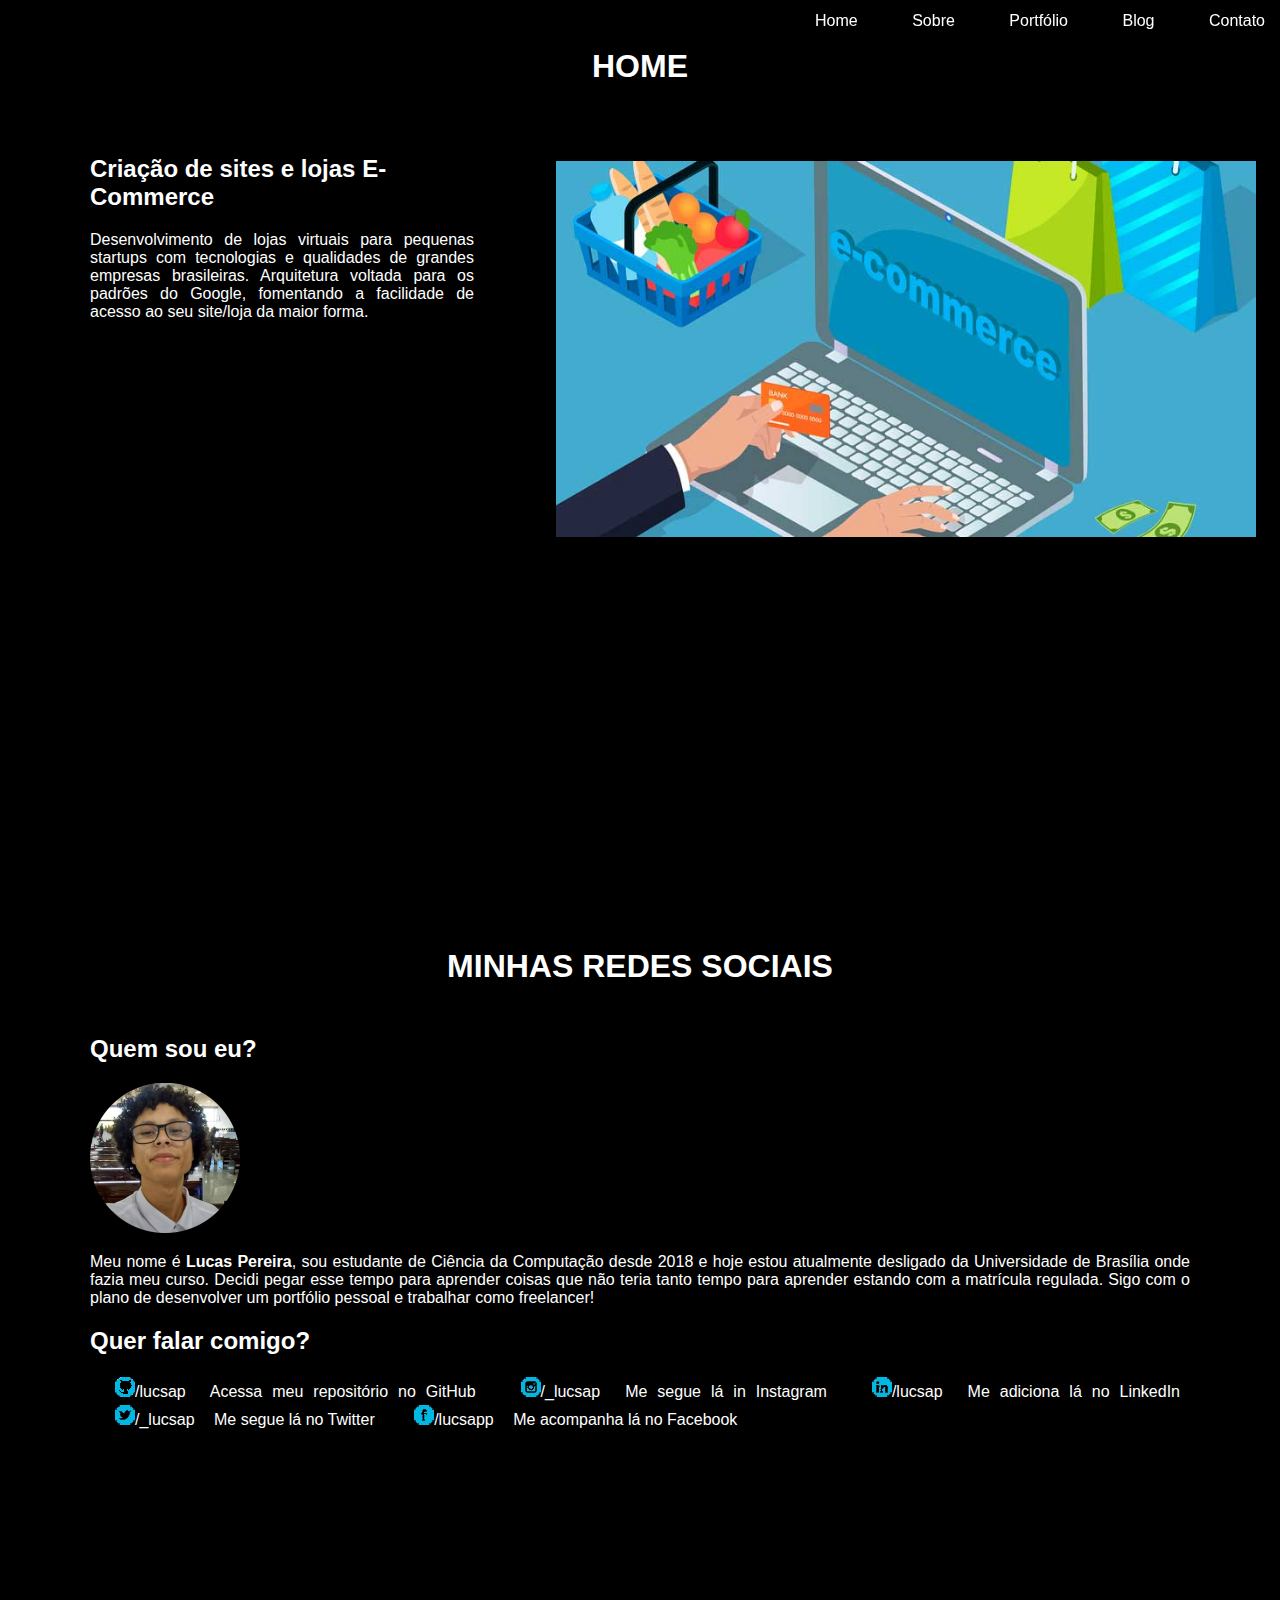
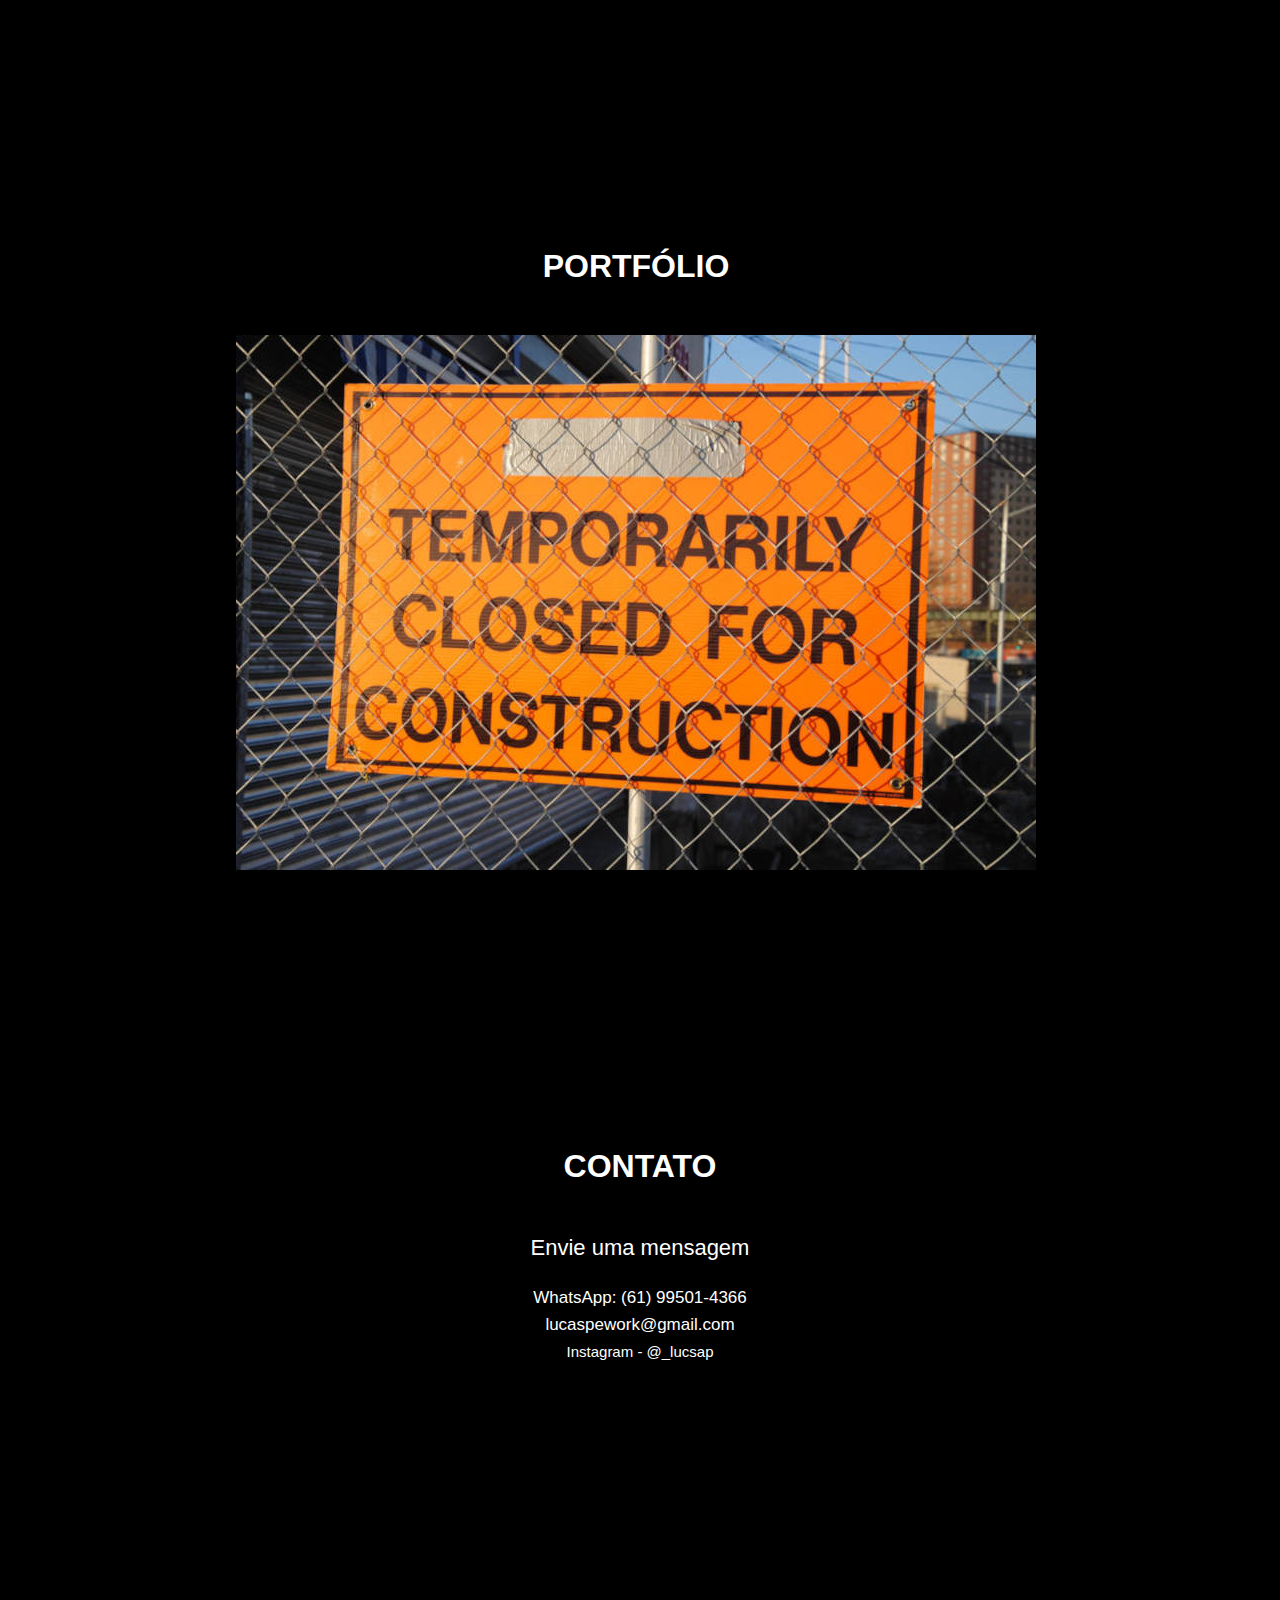
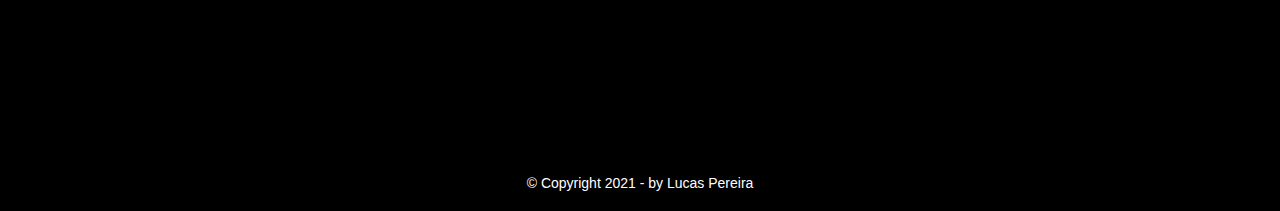
==== index.html @ e79f70b8 "Merge branch 'main' into responsividade" ====
<!DOCTYPE html>
<html lang="pt-BR">
<head>
    <meta charset="UTF-8">
    <meta name="viewport" content="width=device-width, initial-scale=1.0">
    <link rel="shortcut icon" href="imagens/favicon.ico" type="image/x-icon">
    <link rel="stylesheet" href="Home/style.css">
    <title>Portfólio - Lucas Pereira</title>
</head>
<body>
    <div id="interface">
        <header id="menu">
            <ul>
                <li><a href="#section1" target="_self" rel="next">Home</a>
                <li><a href="#section2" target="_self" rel="next">Sobre</a>
                <li><a href="#section3" target="_self" rel="next">Portfólio</a>
                <li><a href="blog/index.html" target="_self" rel="next">Blog</a>
                <li><a href="#section5" target="_self" rel="next">Contato</a></li>
            </ul>
        </header>

        <div id="section1">
            <h1>HOME</h1>
            <section id="corpo">
                <h2 style="text-align: left;">Criação de sites e lojas E-Commerce</h2>
                <p>Desenvolvimento de lojas virtuais para pequenas startups com tecnologias e qualidades de grandes empresas brasileiras. Arquitetura voltada para os padrões do Google, fomentando a facilidade de acesso ao seu site/loja da maior forma.</p>
            </section>
            <aside id="lateral">
                <img id="image" src="imagens/ecommerce.jpg" alt="E-Commerce">
                <!--
                <picture>
                    <source media="(min-width: 800px)" srcset="imagens/ecommerce.jpg">
                </picture>
                -->
            </aside>
        </div>
        <div id="section2">
            <h1>MINHAS REDES SOCIAIS</h1>
            <h2>Quem sou eu?</h2>
            <img src="imagens/Eu-150.png" alt="Minha foto">
            <p>Meu nome é <strong>Lucas Pereira</strong>, sou estudante de Ciência da Computação desde 2018 e hoje estou atualmente desligado da Universidade de Brasília onde fazia meu curso. Decidi pegar esse tempo para aprender coisas que não teria tanto tempo para aprender estando com a matrícula regulada. Sigo com o plano de desenvolver um portfólio pessoal e trabalhar como freelancer!</p>
            <h2>Quer falar comigo?</h2>
            <ul>
                <li><a href="https://github.com/lucsap" target="_blank" rel="external"><img src="imagens/icone-github-blue.png" alt="GitHub Icon">/lucsap</a> Acessa meu repositório no GitHub</li>
                <li><a href="https://www.instagram.com/_lucsap/?hl=pt-br" target="_blank" rel="external"><img src="imagens/icone-instagram-blue.png" alt="Instagram Icon">/_lucsap</a> Me segue lá in Instagram</li>
                <li><a href="https://www.linkedin.com/in/lucsap/" target="_blank" rel="external"><img src="imagens/icone-linkedin-blue.png" alt="LinkedIn Icon">/lucsap</a> Me adiciona lá no LinkedIn</li>
                <li><a href="https://twitter.com/_lucsap" target="_blank" rel="external"><img src="imagens/icone-twitter-blue.png" alt="Twitter Icon">/_lucsap</a> Me segue lá no Twitter</li>
                <li><a href="https://www.facebook.com/lucsapp/" target="_blank" rel="external"><img src="imagens/icone-facebook-blue.png" alt="Facebook Icon">/lucsapp</a> Me acompanha lá no Facebook</li>
            </ul>
        </div>
        <div id="section3">
            <h1>PORTFÓLIO</h1>
            <picture>
                <source media="(min-width:790px)" srcset="imagens/closed-800.jpg">
                <source media="(min-width:394px)" srcset="imagens/closed-440.jpg">
                <img src="imagens/closed-440.jpg" alt="Foto Em-breve" style="width: auto;">
            </picture>
        </div>
        <div id="section5">
            <h1>CONTATO</h1>
            <div style="margin: auto; max-width: 400px; font-size: 22px;">
                <p>Envie uma mensagem</p>
                <a style="text-decoration: none; font-size: 17px;" href="https://wa.me/5561995014366" target="_blank">WhatsApp: (61) 99501-4366</a>
                <a style="text-decoration: none; font-size: 17px;" href="mailto:lucaspework@gmail.com">lucaspework@gmail.com</a>
                <br>
                <a style="text-decoration: none; font-size: 15px;" href="https://instagram.com/_lucsap" target="_blank">Instagram - @_lucsap</a>
            </div>
        </div>
        <footer id="rodape">
            <p>&copy; Copyright 2021 - by Lucas Pereira</p>
        </footer>
    </div> 
</body>
</html>
---- Home/style.css ----
/*
margin -> configuração externa ao objeto
padding -> configuração interna ao objeto
*/

html {
    /* a cada 1rem será considerada 10px */
    font-size: 62.5%;
}

body {
    background-size: 100%;
    background-color: black;
    font-size: 1.6rem;
    font-family: arial;
    text-align: justify;
    color: white;
}

div#interface {
    width: 110.0rem;
    margin: -1.0rem auto 2.0rem auto;
}

header#menu {
    /*background-color: transparent;*/
    padding: 1.0rem;
    text-align: right;
    position: fixed;
    width: 70%;
    max-width: 98.0rem;
    top: 0.0rem;
    left: 30%;
}

ul {
    margin: 0.0rem;
    padding: 0.0rem;
    list-style: none;
}

li {
    display: inline;
    padding: 1.0rem;
}

a {
    padding: 2px 15px;
    display: inline-block;
    color: white;
    text-decoration: none;
}

a:hover {
    color: #00b8e4;
}

html {
    scroll-behavior: smooth;
    overflow-y: scroll;
    scroll-snap-type: mandatory;
}

h1 {
    margin: 5.0rem;
    padding: 0;
    text-align: center;
}

div#section1 {
    height: 100vh;
    display: inline-block;
    width: 100%;
}

section#corpo {
    width: 30vw;
    display: block;
    float: left;
}

aside#lateral {
    width: 60%;
    display: block;
    float: right;
}

img#image {
    background-size: 100%;
    background-repeat: no-repeat;
    width: 700px;
    margin: 4%;
}

div#section2 {
    height: 100vh;
    display: inline-block;
    width: 100%;    
}

div#section3 {
    height: 100vh;
    display: inline-block;
    width: 100%;
    text-align: center;
    margin-left: -4px;
}

/*
div#section4 {
    height: 100vh;
    display: inline-block;
    width: 100%;
}
*/

div#section5 {
    height: 66.3rem;
    display: inline-block;
    width: 100%;
    text-align: center;
}

footer#rodape {
    clear: both;
    font-size: 1.4rem;
    text-align: center;
}

@media screen and (min-width: 1024px) {

}

@media screen and (min-width: 768px) and (max-width: 1023px) {
    html {
        font-size: 25%;
    }

    body {
        font-size: 5.3rem;
    }

    header#menu {
        position: fixed;
        text-align: center;
        background-color: rgba(00, 00, 00, 0.6);
        width: 100%;
        max-width: 220.0rem;
        font-size: 5.4rem;
        left: 0%;
    }

    ul {
        padding: 12px 0px;
    }

    a {
        padding: 3.5px;
    }

    h1 {
        margin-top: 75px;
    }

    h2 {
        font-size: 6.2rem;
    }

    footer#rodape {
        font-size: 4.0rem;
    }
}

@media screen and (max-width: 767px) {
    html {
        font-size: 25%;
    }

    body {
        font-size: 5.3rem;
    }

    header#menu {
        position: fixed;
        text-align: center;
        background-color: rgba(00, 00, 00, 0.6);
        width: 100%;
        max-width: 220.0rem;
        font-size: 5.4rem;
        left: 0%;
    }

    ul {
        padding: 12px 0px;
    }

    a {
        padding: 3.5px;
    }

    h1 {
        margin-top: 75px;
    }

    h2 {
        font-size: 6.2rem;
    }

    footer#rodape {
        font-size: 4.0rem;
    }
}
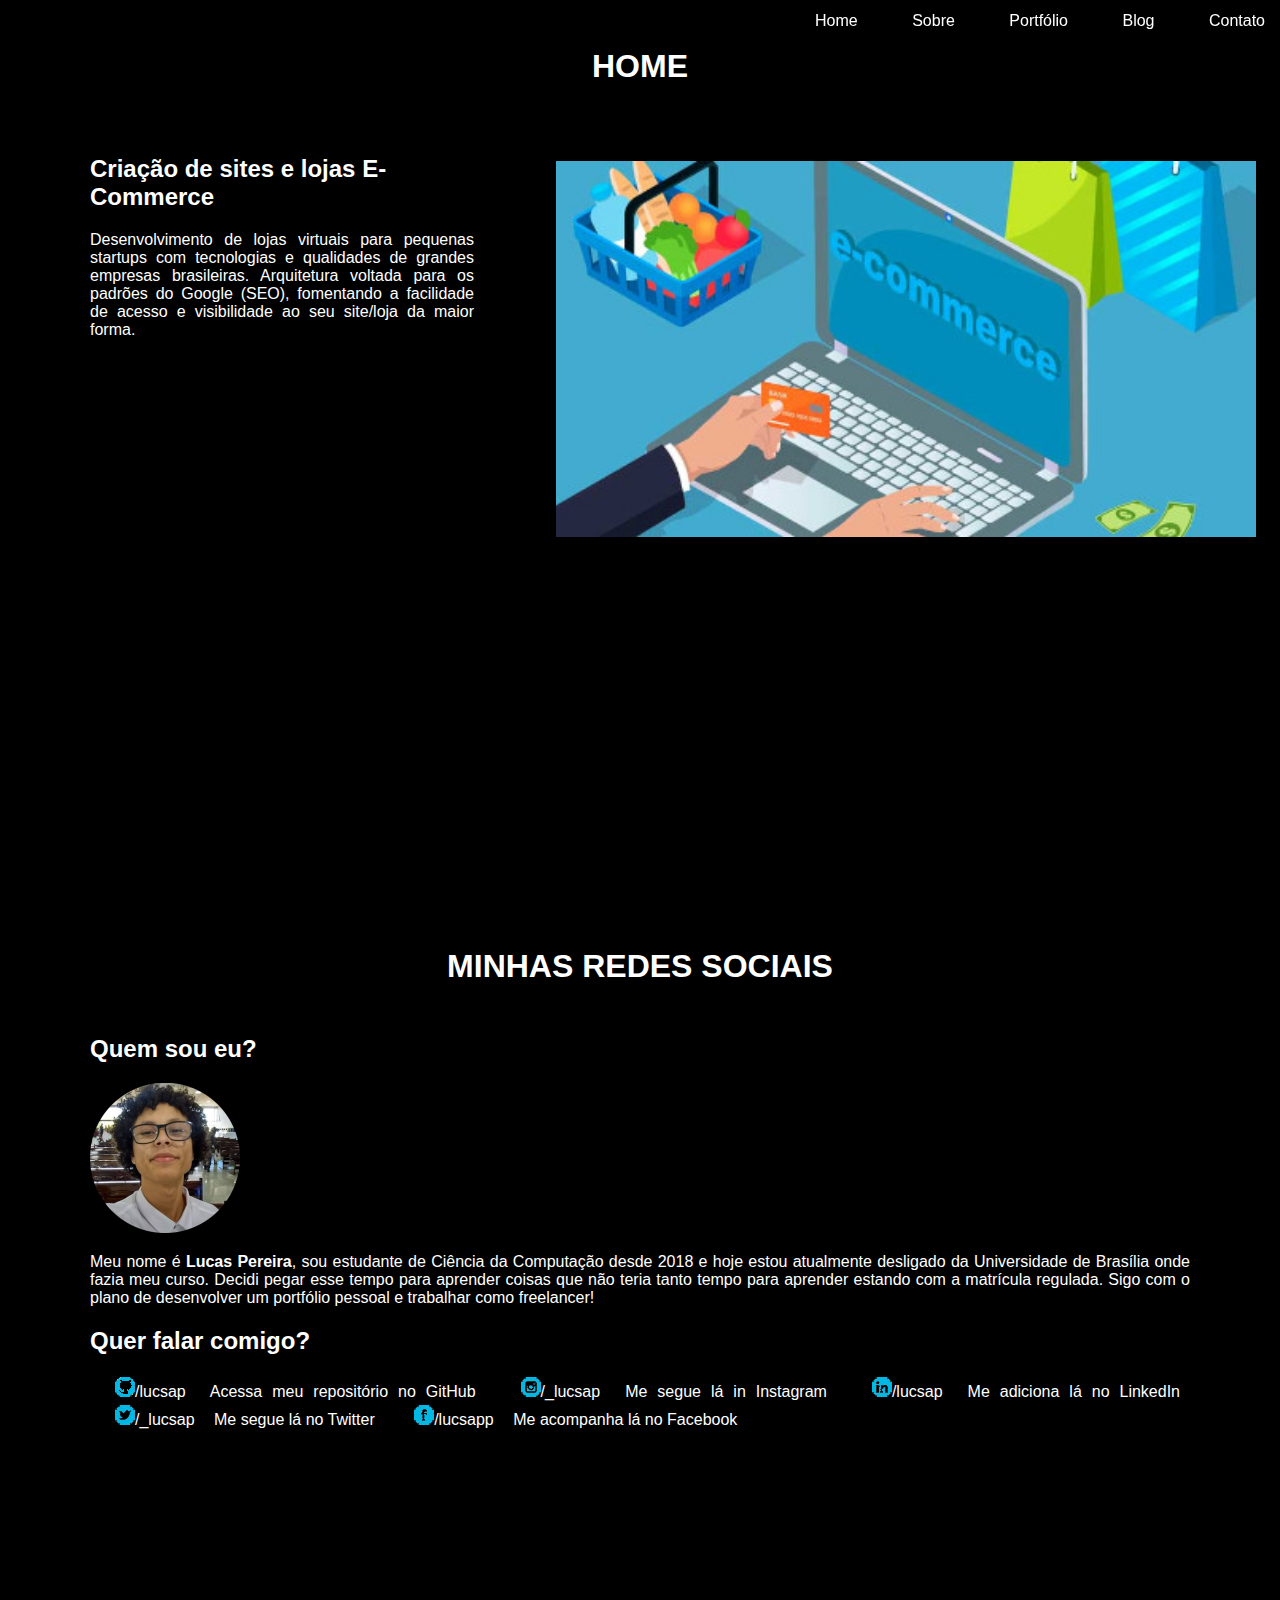
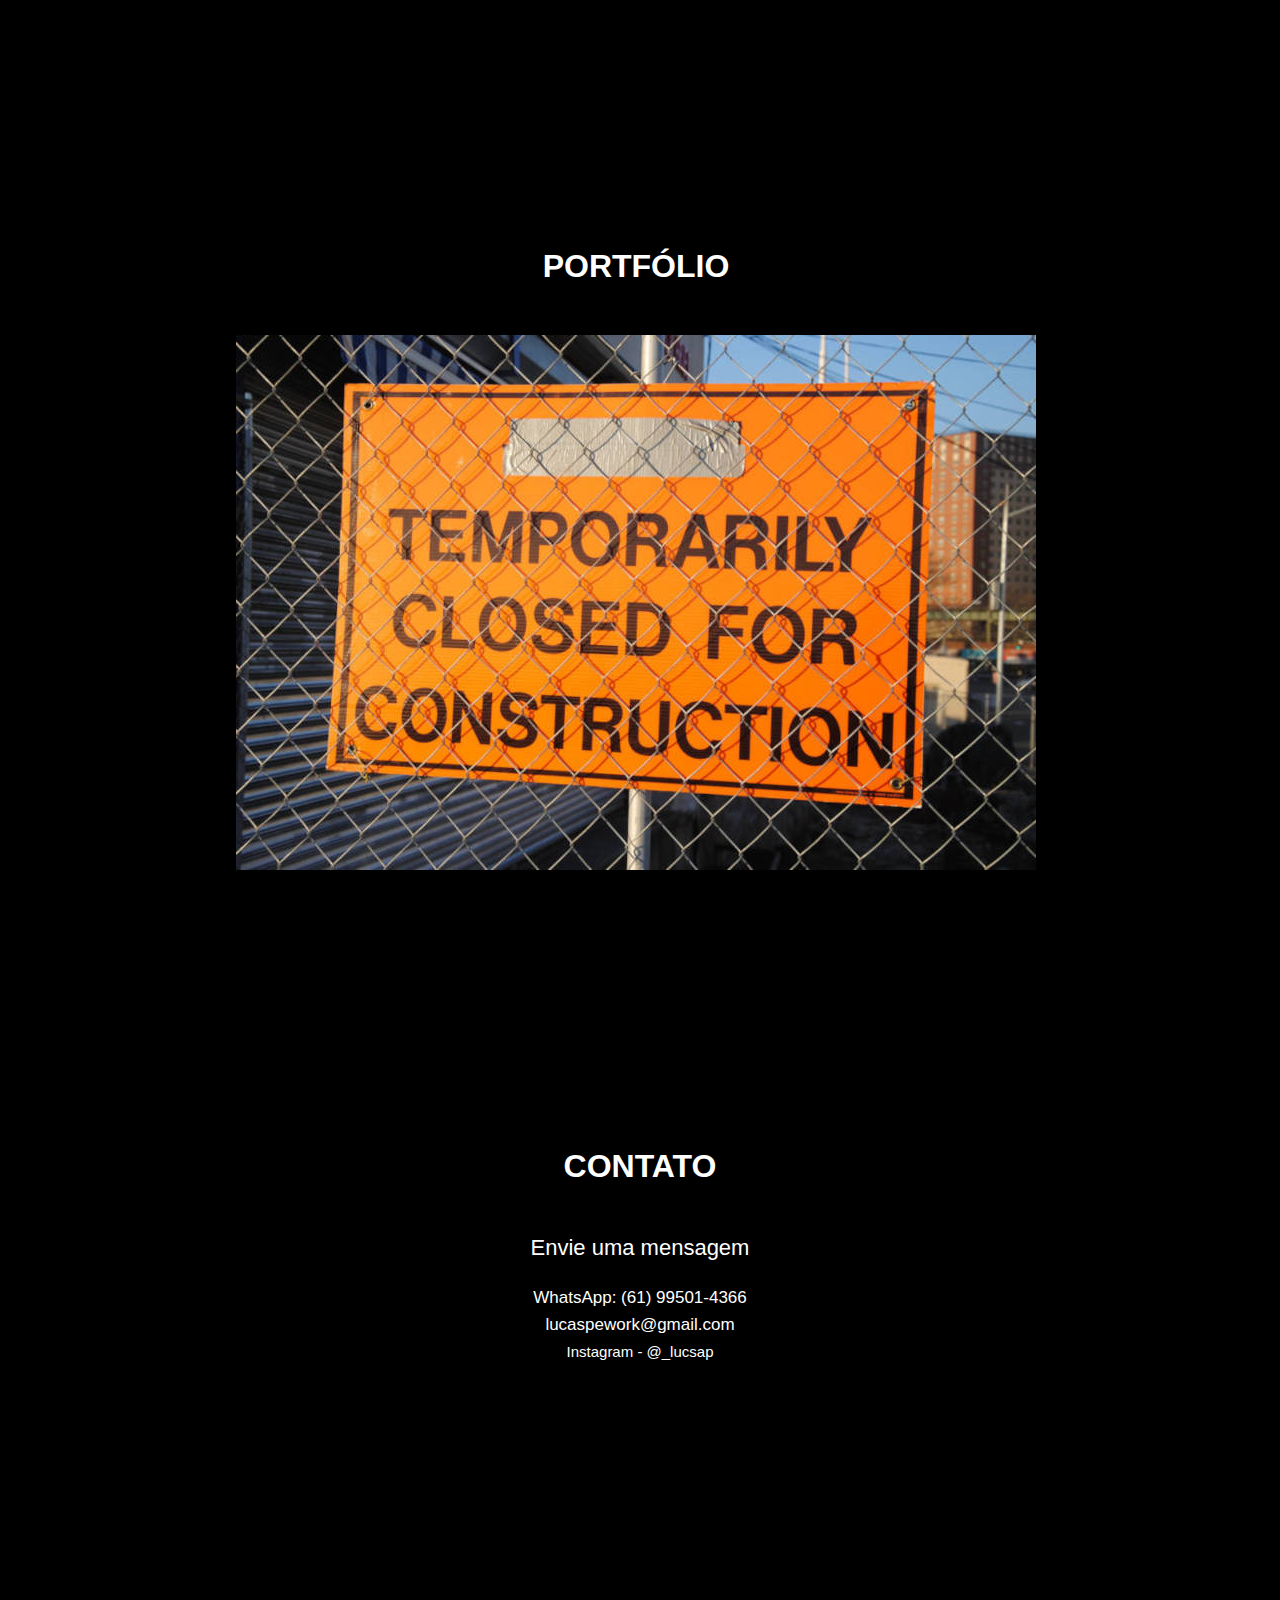
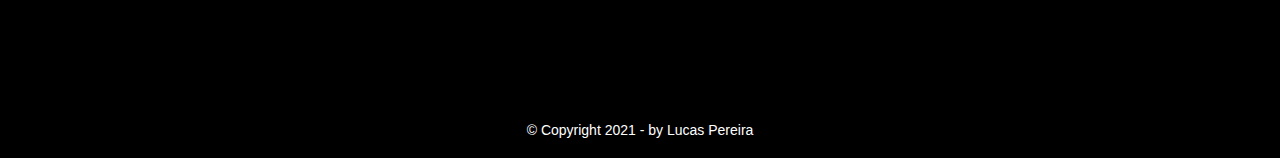
==== commit d86b14dd: "Correção da imagem para mobiles" ====
--- a/index.html
+++ b/index.html
@@ -8,8 +8,8 @@
     <title>Portfólio - Lucas Pereira</title>
 </head>
 <body>
-    <div id="interface">
-        <header id="menu">
+    <div id="interface"> <!-- Aqui começa o bloco geral onde o SITE está montado -->
+        <header id="menu"> <!-- Aqui é onde está o MENU -->
             <ul>
                 <li><a href="#section1" target="_self" rel="next">Home</a>
                 <li><a href="#section2" target="_self" rel="next">Sobre</a>
@@ -19,22 +19,20 @@
             </ul>
         </header>
 
-        <div id="section1">
+        <div id="section1"> <!-- Aqui coeça a primeira sessão do site o HOJE -->
             <h1>HOME</h1>
-            <section id="corpo">
+            <section id="corpo"> <!-- Aqui tem o lado da direita do home o TEXTO -->
                 <h2 style="text-align: left;">Criação de sites e lojas E-Commerce</h2>
-                <p>Desenvolvimento de lojas virtuais para pequenas startups com tecnologias e qualidades de grandes empresas brasileiras. Arquitetura voltada para os padrões do Google, fomentando a facilidade de acesso ao seu site/loja da maior forma.</p>
+                <p>Desenvolvimento de lojas virtuais para pequenas startups com tecnologias e qualidades de grandes empresas brasileiras. Arquitetura voltada para os padrões do Google (SEO), fomentando a facilidade de acesso e visibilidade ao seu site/loja da maior forma.</p>
             </section>
-            <aside id="lateral">
-                <img id="image" src="imagens/ecommerce.jpg" alt="E-Commerce">
-                <!--
-                <picture>
-                    <source media="(min-width: 800px)" srcset="imagens/ecommerce.jpg">
+            <aside id="lateral"> <!-- Aqui tem o lado da direita do home. a IMAGEM -->
+                    <picture>
+                        <source media="(min-width: 800px)" srcset="imagens/ecommerce-440.jpg">
+                        <img id="image" src="imagens/ecommerce.jpg" alt="E-Commerce">
                 </picture>
-                -->
             </aside>
         </div>
-        <div id="section2">
+        <div id="section2"> <!-- Aqui tem a segunda sessão do site, as REDES SOCIAIS -->
             <h1>MINHAS REDES SOCIAIS</h1>
             <h2>Quem sou eu?</h2>
             <img src="imagens/Eu-150.png" alt="Minha foto">
@@ -48,7 +46,7 @@
                 <li><a href="https://www.facebook.com/lucsapp/" target="_blank" rel="external"><img src="imagens/icone-facebook-blue.png" alt="Facebook Icon">/lucsapp</a> Me acompanha lá no Facebook</li>
             </ul>
         </div>
-        <div id="section3">
+        <div id="section3"> <!-- Aqui tem a terceira sessão do site, a do PORTFÓLIO -->
             <h1>PORTFÓLIO</h1>
             <picture>
                 <source media="(min-width:790px)" srcset="imagens/closed-800.jpg">
@@ -56,7 +54,7 @@
                 <img src="imagens/closed-440.jpg" alt="Foto Em-breve" style="width: auto;">
             </picture>
         </div>
-        <div id="section5">
+        <div id="section5"> <!-- Aqui tem a quarta sessão do site, a de CONTATO -->
             <h1>CONTATO</h1>
             <div style="margin: auto; max-width: 400px; font-size: 22px;">
                 <p>Envie uma mensagem</p>
@@ -66,7 +64,7 @@
                 <a style="text-decoration: none; font-size: 15px;" href="https://instagram.com/_lucsap" target="_blank">Instagram - @_lucsap</a>
             </div>
         </div>
-        <footer id="rodape">
+        <footer id="rodape"> <!-- RODAPÉ do SITE-->
             <p>&copy; Copyright 2021 - by Lucas Pereira</p>
         </footer>
     </div> 
--- a/Home/style.css
+++ b/Home/style.css
@@ -27,6 +27,7 @@
     padding: 1.0rem;
     text-align: right;
     position: fixed;
+    background-color: rgba(00, 00, 00, 0.6);
     width: 70%;
     max-width: 98.0rem;
     top: 0.0rem;
@@ -115,7 +116,7 @@
 */
 
 div#section5 {
-    height: 66.3rem;
+    height: 61.0rem;
     display: inline-block;
     width: 100%;
     text-align: center;
@@ -166,6 +167,17 @@
         font-size: 6.2rem;
     }
 
+    section#corpo {
+        width: 80vw;
+        display: block;
+        float: left;
+    }
+
+    aside#lateral {
+        width: 83vw;
+        display: block;
+        float: right;
+    }    
     footer#rodape {
         font-size: 4.0rem;
     }
@@ -206,7 +218,24 @@
         font-size: 6.2rem;
     }
 
+    section#corpo {
+        width: 100%;
+        display: block;
+        float: left;
+    }
+
+    aside#lateral {
+        width: 78vw;
+        display: block;
+        float: right;
+    }
+
+    img#image {
+        background-size: 100%;
+        width: 600px;
+    }
+
     footer#rodape {
         font-size: 4.0rem;
     }
-}+}
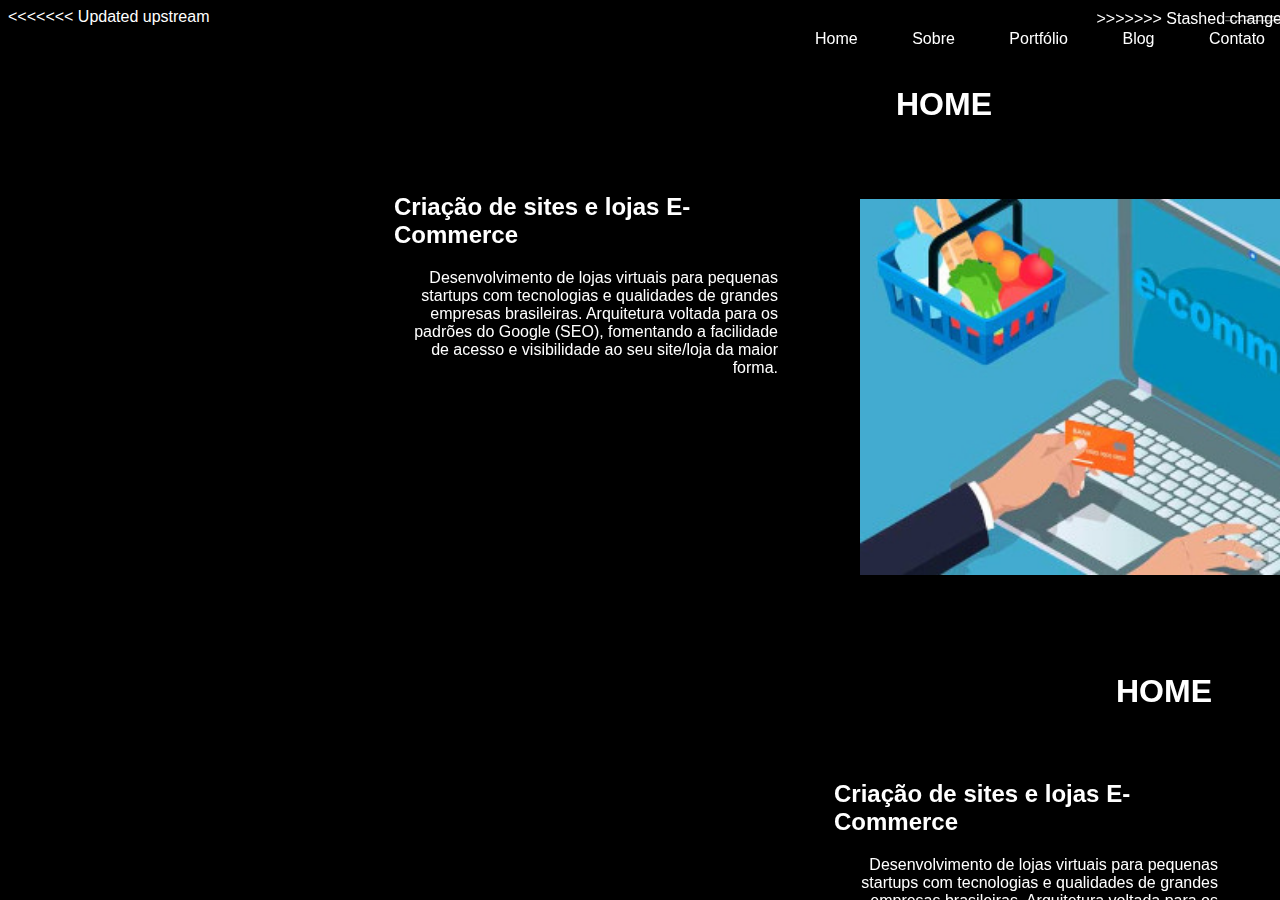
==== commit 388ff00a: "Update index.html" ====
--- a/index.html
+++ b/index.html
@@ -8,8 +8,13 @@
     <title>Portfólio - Lucas Pereira</title>
 </head>
 <body>
+<<<<<<< Updated upstream
     <div id="interface"> <!-- Aqui começa o bloco geral onde o SITE está montado -->
         <header id="menu"> <!-- Aqui é onde está o MENU -->
+=======
+    <div id="interface">  <!-- Aqui começa o blogo geral onde o site é montado -->
+        <header id="menu"> <!-- Aqui é a sessão do MENU -->
+>>>>>>> Stashed changes
             <ul>
                 <li><a href="#section1" target="_self" rel="next">Home</a>
                 <li><a href="#section2" target="_self" rel="next">Sobre</a>
@@ -19,6 +24,7 @@
             </ul>
         </header>
 
+<<<<<<< Updated upstream
         <div id="section1"> <!-- Aqui coeça a primeira sessão do site o HOJE -->
             <h1>HOME</h1>
             <section id="corpo"> <!-- Aqui tem o lado da direita do home o TEXTO -->
@@ -29,10 +35,27 @@
                     <picture>
                         <source media="(min-width: 800px)" srcset="imagens/ecommerce-440.jpg">
                         <img id="image" src="imagens/ecommerce.jpg" alt="E-Commerce">
+=======
+        <div id="section1"> <!-- Aqui está a primeira sessão do site a HOME -->
+            <h1>HOME</h1>
+            <section id="corpo"> 
+                <h2 style="text-align: left;">Criação de sites e lojas E-Commerce</h2> <!-- Lado da direita, a que contém a imagem-->
+                <p>Desenvolvimento de lojas virtuais para pequenas startups com tecnologias e qualidades de grandes empresas brasileiras. Arquitetura voltada para os padrões do Google, fomentando a facilidade de acesso ao seu site/loja da maior forma.</p>
+            </section>
+            <aside id="lateral"> <!-- O lado a esquerda do site de computador e a primeira para mobiles -->
+                <img id="image" src="imagens/ecommerce.jpg" alt="E-Commerce">
+                <!--
+                <picture>
+                    <source media="(min-width: 800px)" srcset="imagens/ecommerce.jpg">
+>>>>>>> Stashed changes
                 </picture>
             </aside>
         </div>
+<<<<<<< Updated upstream
         <div id="section2"> <!-- Aqui tem a segunda sessão do site, as REDES SOCIAIS -->
+=======
+        <div id="section2"> <!-- Segunda sessão do site, REDES SOCIAIS -->
+>>>>>>> Stashed changes
             <h1>MINHAS REDES SOCIAIS</h1>
             <h2>Quem sou eu?</h2>
             <img src="imagens/Eu-150.png" alt="Minha foto">
@@ -46,7 +69,11 @@
                 <li><a href="https://www.facebook.com/lucsapp/" target="_blank" rel="external"><img src="imagens/icone-facebook-blue.png" alt="Facebook Icon">/lucsapp</a> Me acompanha lá no Facebook</li>
             </ul>
         </div>
+<<<<<<< Updated upstream
         <div id="section3"> <!-- Aqui tem a terceira sessão do site, a do PORTFÓLIO -->
+=======
+        <div id="section3"> <!-- Terceira sessão do site, a do PORTFÓLIO -->
+>>>>>>> Stashed changes
             <h1>PORTFÓLIO</h1>
             <picture>
                 <source media="(min-width:790px)" srcset="imagens/closed-800.jpg">
@@ -54,7 +81,11 @@
                 <img src="imagens/closed-440.jpg" alt="Foto Em-breve" style="width: auto;">
             </picture>
         </div>
+<<<<<<< Updated upstream
         <div id="section5"> <!-- Aqui tem a quarta sessão do site, a de CONTATO -->
+=======
+        <div id="section5"> <!-- Quinta sessão do site. a de CONTATO -->
+>>>>>>> Stashed changes
             <h1>CONTATO</h1>
             <div style="margin: auto; max-width: 400px; font-size: 22px;">
                 <p>Envie uma mensagem</p>
@@ -64,7 +95,11 @@
                 <a style="text-decoration: none; font-size: 15px;" href="https://instagram.com/_lucsap" target="_blank">Instagram - @_lucsap</a>
             </div>
         </div>
+<<<<<<< Updated upstream
         <footer id="rodape"> <!-- RODAPÉ do SITE-->
+=======
+        <footer id="rodape"> <!-- RODAPÉ DO SITE, os direitos autorais -->
+>>>>>>> Stashed changes
             <p>&copy; Copyright 2021 - by Lucas Pereira</p>
         </footer>
     </div> 
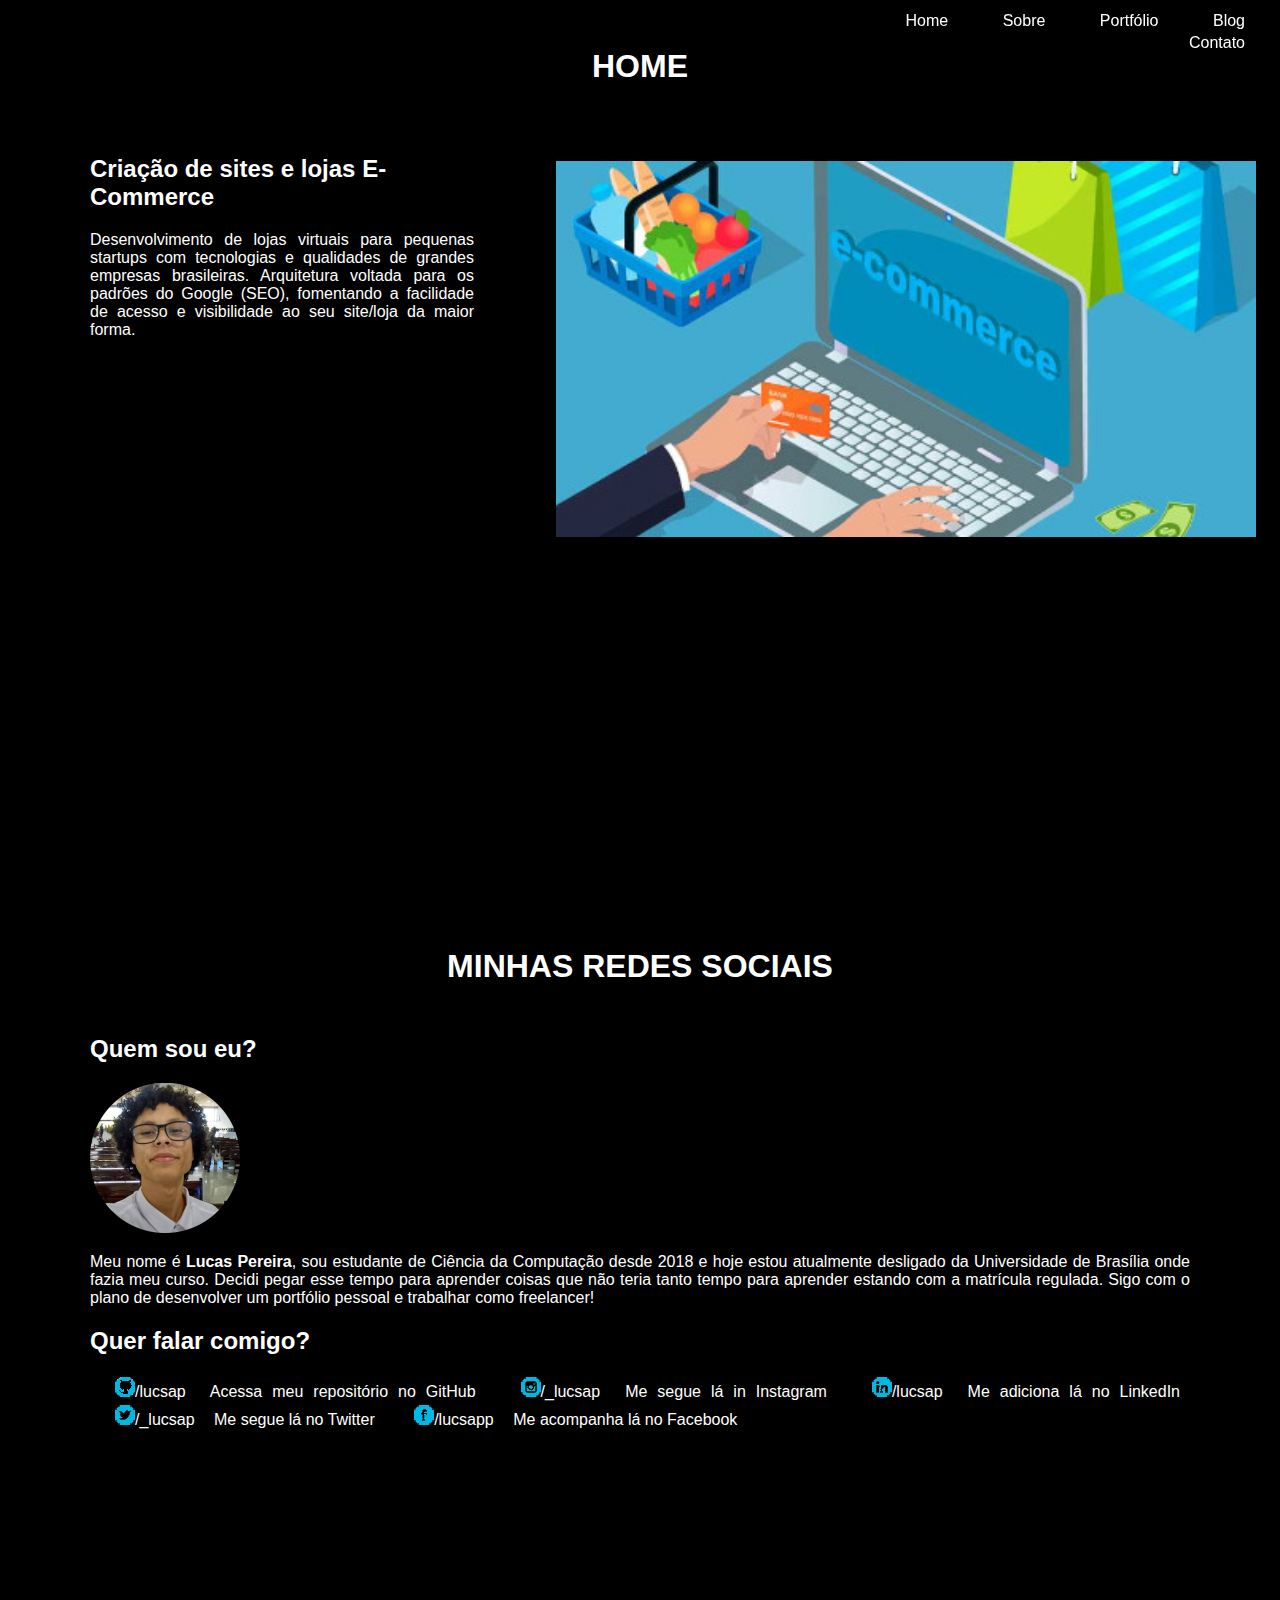
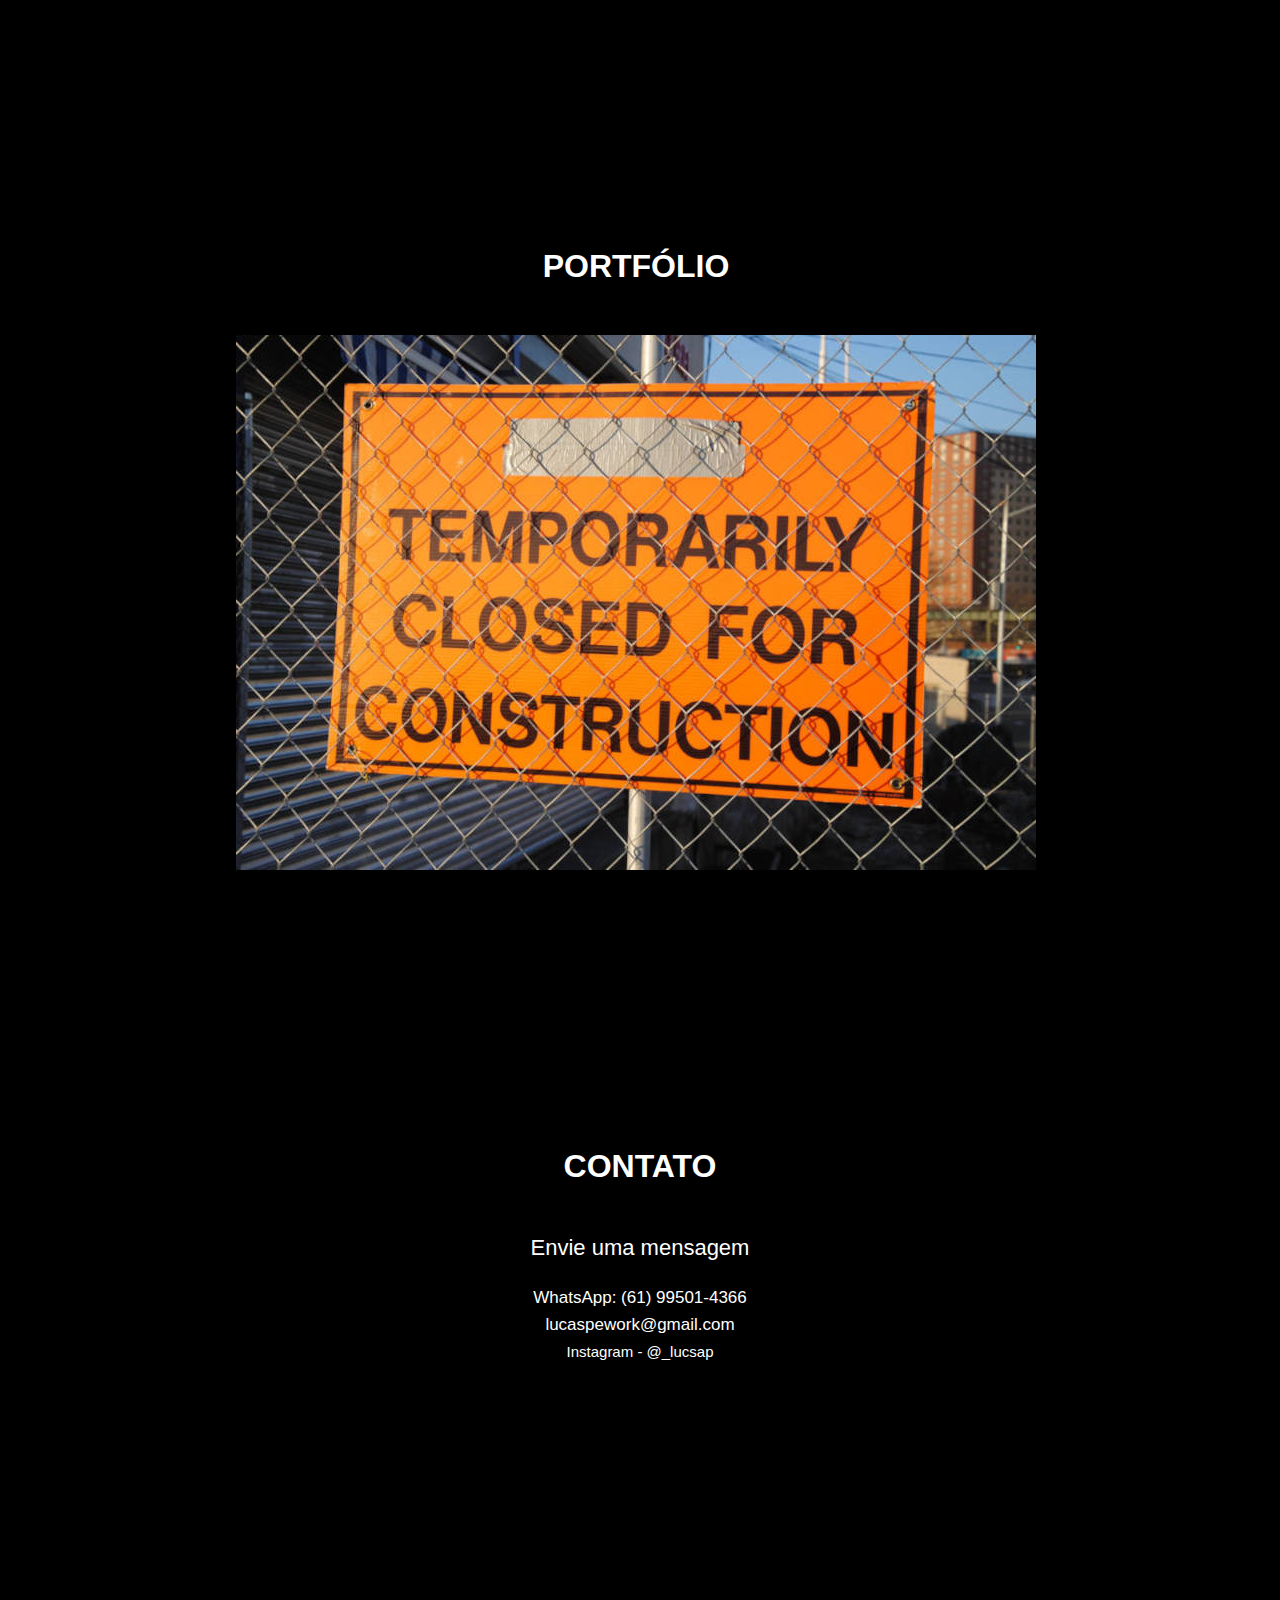
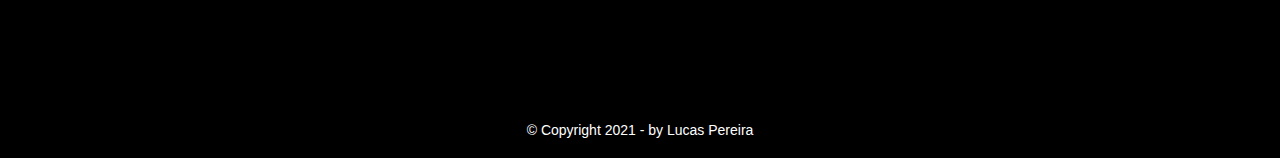
==== commit 5189c034: "Correção do erro de tamanho do menu" ====
--- a/index.html
+++ b/index.html
@@ -8,13 +8,8 @@
     <title>Portfólio - Lucas Pereira</title>
 </head>
 <body>
-<<<<<<< Updated upstream
     <div id="interface"> <!-- Aqui começa o bloco geral onde o SITE está montado -->
         <header id="menu"> <!-- Aqui é onde está o MENU -->
-=======
-    <div id="interface">  <!-- Aqui começa o blogo geral onde o site é montado -->
-        <header id="menu"> <!-- Aqui é a sessão do MENU -->
->>>>>>> Stashed changes
             <ul>
                 <li><a href="#section1" target="_self" rel="next">Home</a>
                 <li><a href="#section2" target="_self" rel="next">Sobre</a>
@@ -24,7 +19,6 @@
             </ul>
         </header>
 
-<<<<<<< Updated upstream
         <div id="section1"> <!-- Aqui coeça a primeira sessão do site o HOJE -->
             <h1>HOME</h1>
             <section id="corpo"> <!-- Aqui tem o lado da direita do home o TEXTO -->
@@ -35,27 +29,10 @@
                     <picture>
                         <source media="(min-width: 800px)" srcset="imagens/ecommerce-440.jpg">
                         <img id="image" src="imagens/ecommerce.jpg" alt="E-Commerce">
-=======
-        <div id="section1"> <!-- Aqui está a primeira sessão do site a HOME -->
-            <h1>HOME</h1>
-            <section id="corpo"> 
-                <h2 style="text-align: left;">Criação de sites e lojas E-Commerce</h2> <!-- Lado da direita, a que contém a imagem-->
-                <p>Desenvolvimento de lojas virtuais para pequenas startups com tecnologias e qualidades de grandes empresas brasileiras. Arquitetura voltada para os padrões do Google, fomentando a facilidade de acesso ao seu site/loja da maior forma.</p>
-            </section>
-            <aside id="lateral"> <!-- O lado a esquerda do site de computador e a primeira para mobiles -->
-                <img id="image" src="imagens/ecommerce.jpg" alt="E-Commerce">
-                <!--
-                <picture>
-                    <source media="(min-width: 800px)" srcset="imagens/ecommerce.jpg">
->>>>>>> Stashed changes
                 </picture>
             </aside>
         </div>
-<<<<<<< Updated upstream
         <div id="section2"> <!-- Aqui tem a segunda sessão do site, as REDES SOCIAIS -->
-=======
-        <div id="section2"> <!-- Segunda sessão do site, REDES SOCIAIS -->
->>>>>>> Stashed changes
             <h1>MINHAS REDES SOCIAIS</h1>
             <h2>Quem sou eu?</h2>
             <img src="imagens/Eu-150.png" alt="Minha foto">
@@ -69,11 +46,7 @@
                 <li><a href="https://www.facebook.com/lucsapp/" target="_blank" rel="external"><img src="imagens/icone-facebook-blue.png" alt="Facebook Icon">/lucsapp</a> Me acompanha lá no Facebook</li>
             </ul>
         </div>
-<<<<<<< Updated upstream
         <div id="section3"> <!-- Aqui tem a terceira sessão do site, a do PORTFÓLIO -->
-=======
-        <div id="section3"> <!-- Terceira sessão do site, a do PORTFÓLIO -->
->>>>>>> Stashed changes
             <h1>PORTFÓLIO</h1>
             <picture>
                 <source media="(min-width:790px)" srcset="imagens/closed-800.jpg">
@@ -81,11 +54,7 @@
                 <img src="imagens/closed-440.jpg" alt="Foto Em-breve" style="width: auto;">
             </picture>
         </div>
-<<<<<<< Updated upstream
         <div id="section5"> <!-- Aqui tem a quarta sessão do site, a de CONTATO -->
-=======
-        <div id="section5"> <!-- Quinta sessão do site. a de CONTATO -->
->>>>>>> Stashed changes
             <h1>CONTATO</h1>
             <div style="margin: auto; max-width: 400px; font-size: 22px;">
                 <p>Envie uma mensagem</p>
@@ -95,11 +64,7 @@
                 <a style="text-decoration: none; font-size: 15px;" href="https://instagram.com/_lucsap" target="_blank">Instagram - @_lucsap</a>
             </div>
         </div>
-<<<<<<< Updated upstream
         <footer id="rodape"> <!-- RODAPÉ do SITE-->
-=======
-        <footer id="rodape"> <!-- RODAPÉ DO SITE, os direitos autorais -->
->>>>>>> Stashed changes
             <p>&copy; Copyright 2021 - by Lucas Pereira</p>
         </footer>
     </div> 
--- a/Home/style.css
+++ b/Home/style.css
@@ -27,11 +27,12 @@
     padding: 1.0rem;
     text-align: right;
     position: fixed;
+    /* background-color: rgba(00, 00, 00, 0.6);*/
     background-color: rgba(00, 00, 00, 0.6);
-    width: 70%;
+    /*width: 70%;*/
     max-width: 98.0rem;
     top: 0.0rem;
-    left: 30%;
+    left: 60%;
 }
 
 ul {
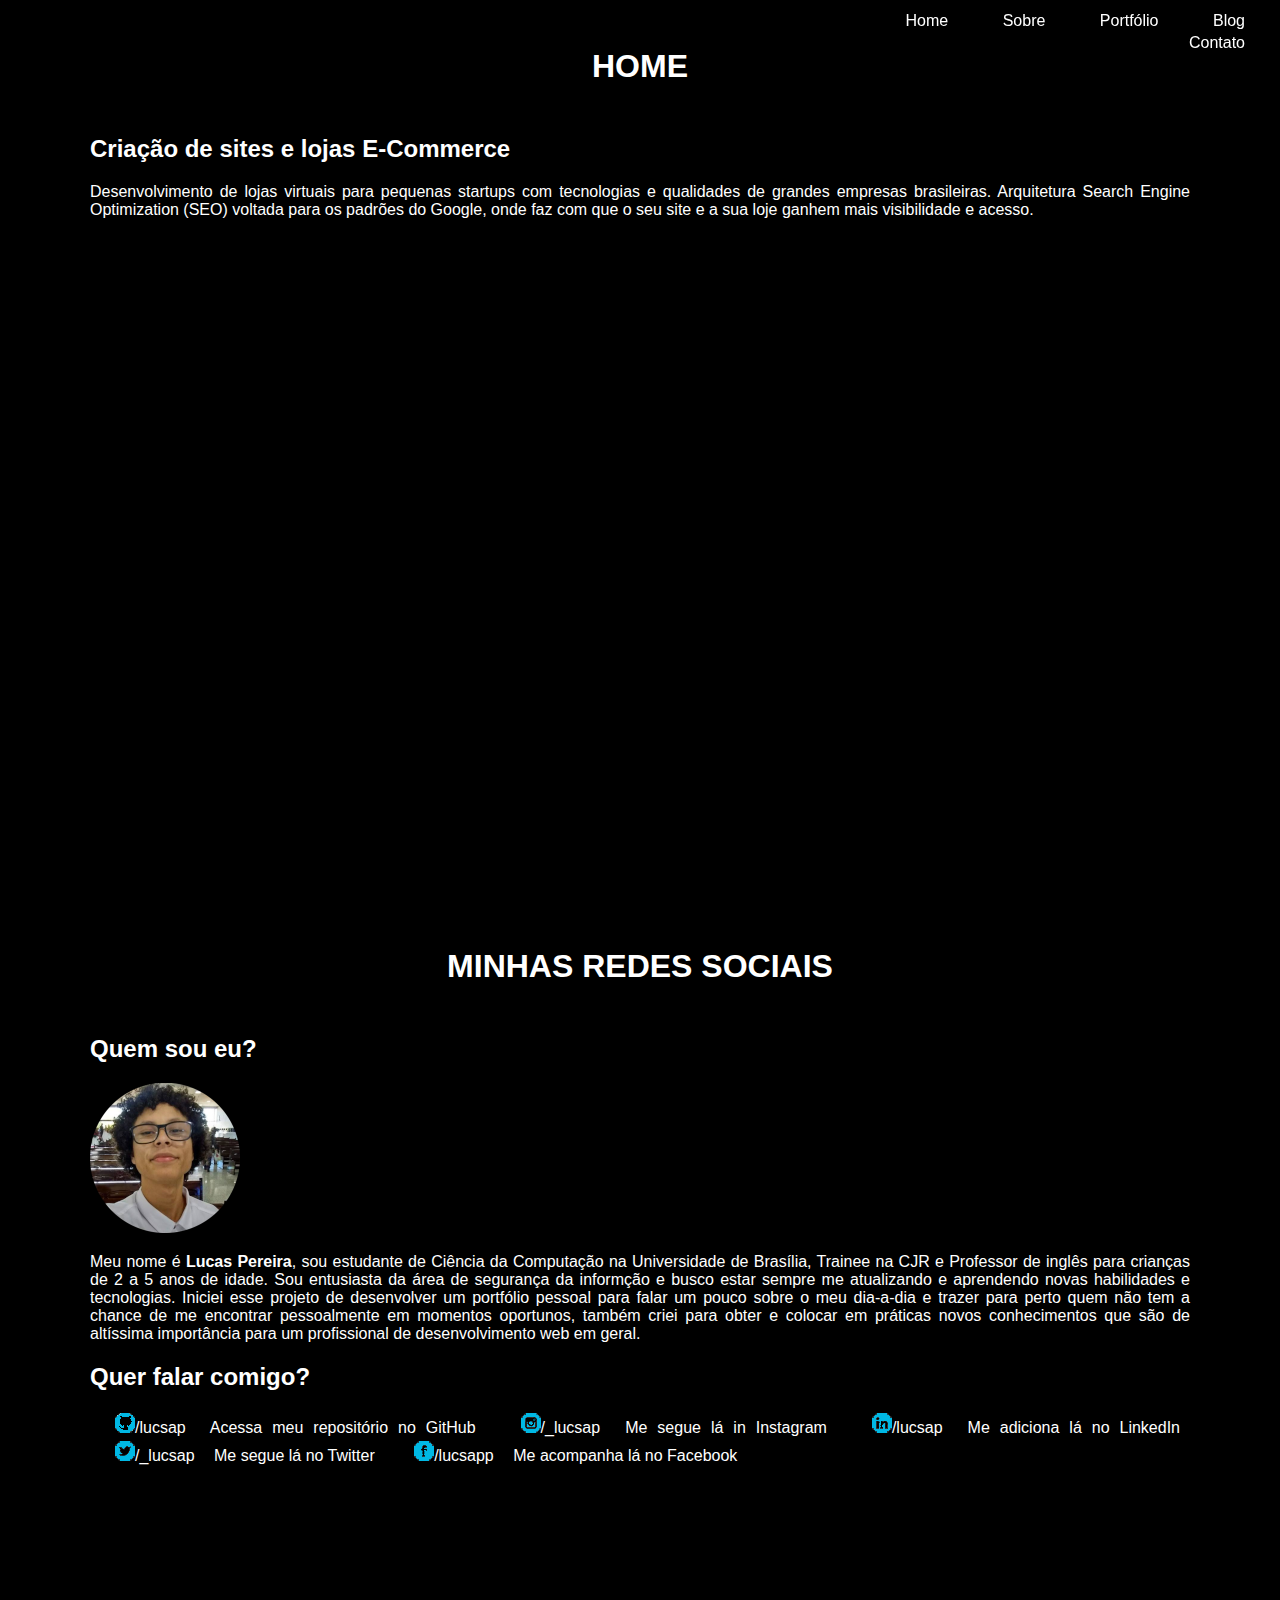
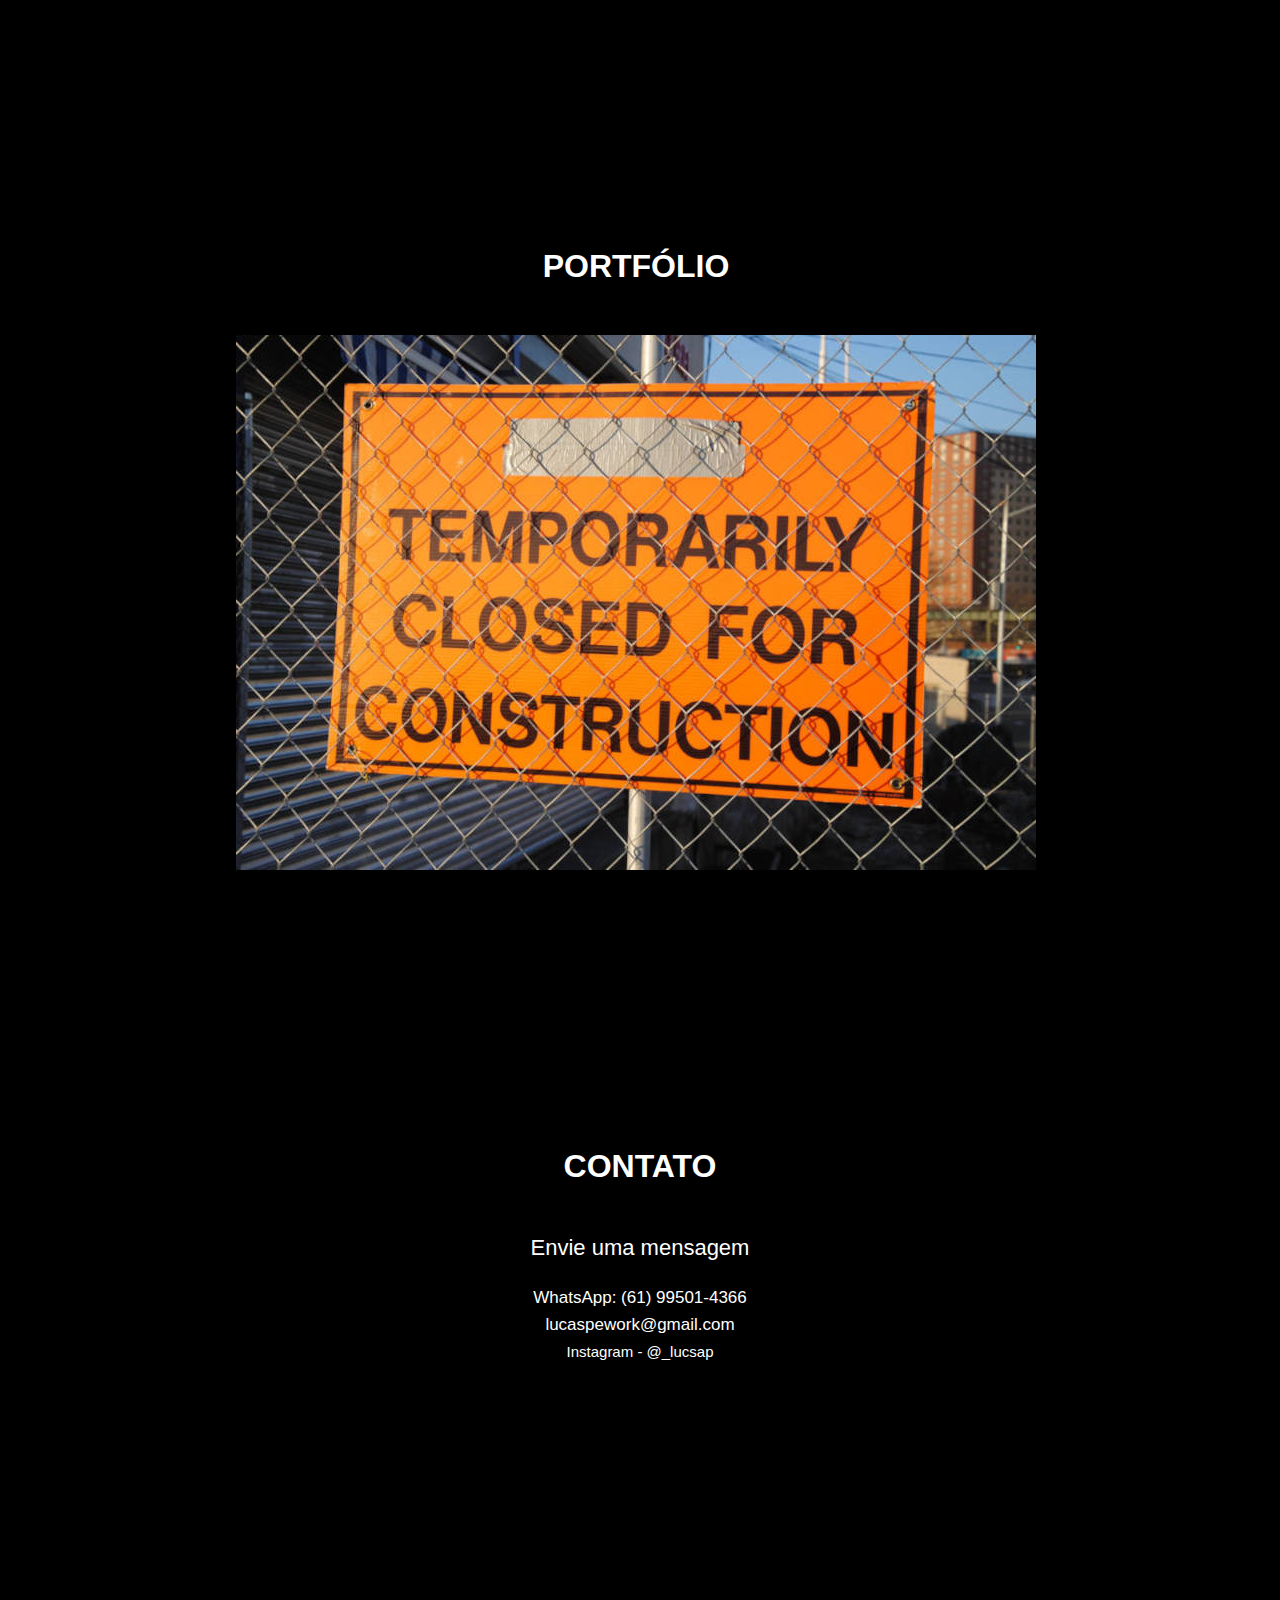
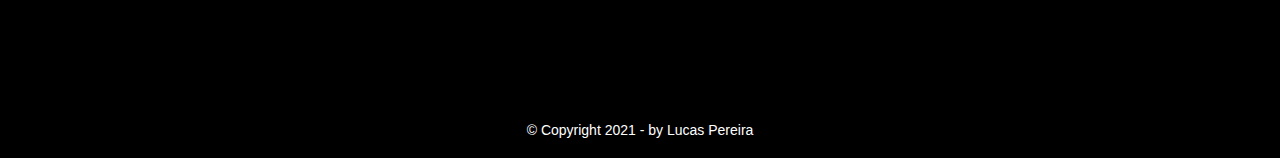
==== commit b8ccb8bb: "atualização no sobre mim e no home" ====
--- a/index.html
+++ b/index.html
@@ -8,8 +8,8 @@
     <title>Portfólio - Lucas Pereira</title>
 </head>
 <body>
-    <div id="interface"> <!-- Aqui começa o bloco geral onde o SITE está montado -->
-        <header id="menu"> <!-- Aqui é onde está o MENU -->
+    <div id="interface">
+        <header id="menu">
             <ul>
                 <li><a href="#section1" target="_self" rel="next">Home</a>
                 <li><a href="#section2" target="_self" rel="next">Sobre</a>
@@ -19,24 +19,16 @@
             </ul>
         </header>
 
-        <div id="section1"> <!-- Aqui coeça a primeira sessão do site o HOJE -->
+        <div id="section1">
             <h1>HOME</h1>
-            <section id="corpo"> <!-- Aqui tem o lado da direita do home o TEXTO -->
-                <h2 style="text-align: left;">Criação de sites e lojas E-Commerce</h2>
-                <p>Desenvolvimento de lojas virtuais para pequenas startups com tecnologias e qualidades de grandes empresas brasileiras. Arquitetura voltada para os padrões do Google (SEO), fomentando a facilidade de acesso e visibilidade ao seu site/loja da maior forma.</p>
-            </section>
-            <aside id="lateral"> <!-- Aqui tem o lado da direita do home. a IMAGEM -->
-                    <picture>
-                        <source media="(min-width: 800px)" srcset="imagens/ecommerce-440.jpg">
-                        <img id="image" src="imagens/ecommerce.jpg" alt="E-Commerce">
-                </picture>
-            </aside>
+            <h2>Criação de sites e lojas E-Commerce</h2>
+            <p>Desenvolvimento de lojas virtuais para pequenas startups com tecnologias e qualidades de grandes empresas brasileiras. Arquitetura Search Engine Optimization (SEO) voltada para os padrões do Google, onde faz com que o seu site e a sua loje ganhem mais visibilidade e acesso.</p>
         </div>
-        <div id="section2"> <!-- Aqui tem a segunda sessão do site, as REDES SOCIAIS -->
+        <div id="section2">
             <h1>MINHAS REDES SOCIAIS</h1>
             <h2>Quem sou eu?</h2>
             <img src="imagens/Eu-150.png" alt="Minha foto">
-            <p>Meu nome é <strong>Lucas Pereira</strong>, sou estudante de Ciência da Computação desde 2018 e hoje estou atualmente desligado da Universidade de Brasília onde fazia meu curso. Decidi pegar esse tempo para aprender coisas que não teria tanto tempo para aprender estando com a matrícula regulada. Sigo com o plano de desenvolver um portfólio pessoal e trabalhar como freelancer!</p>
+            <p>Meu nome é <strong>Lucas Pereira</strong>, sou estudante de Ciência da Computação na Universidade de Brasília, Trainee na CJR e Professor de inglês para crianças de 2 a 5 anos de idade. Sou entusiasta da área de segurança da informção e busco estar sempre me atualizando e aprendendo novas habilidades e tecnologias. Iniciei esse projeto de desenvolver um portfólio pessoal para falar um pouco sobre o meu dia-a-dia e trazer para perto quem não tem a chance de me encontrar pessoalmente em momentos oportunos, também criei para obter e colocar em práticas novos conhecimentos que são de altíssima importância para um profissional de desenvolvimento web em geral.</p>
             <h2>Quer falar comigo?</h2>
             <ul>
                 <li><a href="https://github.com/lucsap" target="_blank" rel="external"><img src="imagens/icone-github-blue.png" alt="GitHub Icon">/lucsap</a> Acessa meu repositório no GitHub</li>
@@ -46,7 +38,7 @@
                 <li><a href="https://www.facebook.com/lucsapp/" target="_blank" rel="external"><img src="imagens/icone-facebook-blue.png" alt="Facebook Icon">/lucsapp</a> Me acompanha lá no Facebook</li>
             </ul>
         </div>
-        <div id="section3"> <!-- Aqui tem a terceira sessão do site, a do PORTFÓLIO -->
+        <div id="section3">
             <h1>PORTFÓLIO</h1>
             <picture>
                 <source media="(min-width:790px)" srcset="imagens/closed-800.jpg">
@@ -54,7 +46,7 @@
                 <img src="imagens/closed-440.jpg" alt="Foto Em-breve" style="width: auto;">
             </picture>
         </div>
-        <div id="section5"> <!-- Aqui tem a quarta sessão do site, a de CONTATO -->
+        <div id="section5">
             <h1>CONTATO</h1>
             <div style="margin: auto; max-width: 400px; font-size: 22px;">
                 <p>Envie uma mensagem</p>
@@ -64,7 +56,7 @@
                 <a style="text-decoration: none; font-size: 15px;" href="https://instagram.com/_lucsap" target="_blank">Instagram - @_lucsap</a>
             </div>
         </div>
-        <footer id="rodape"> <!-- RODAPÉ do SITE-->
+        <footer id="rodape">
             <p>&copy; Copyright 2021 - by Lucas Pereira</p>
         </footer>
     </div> 
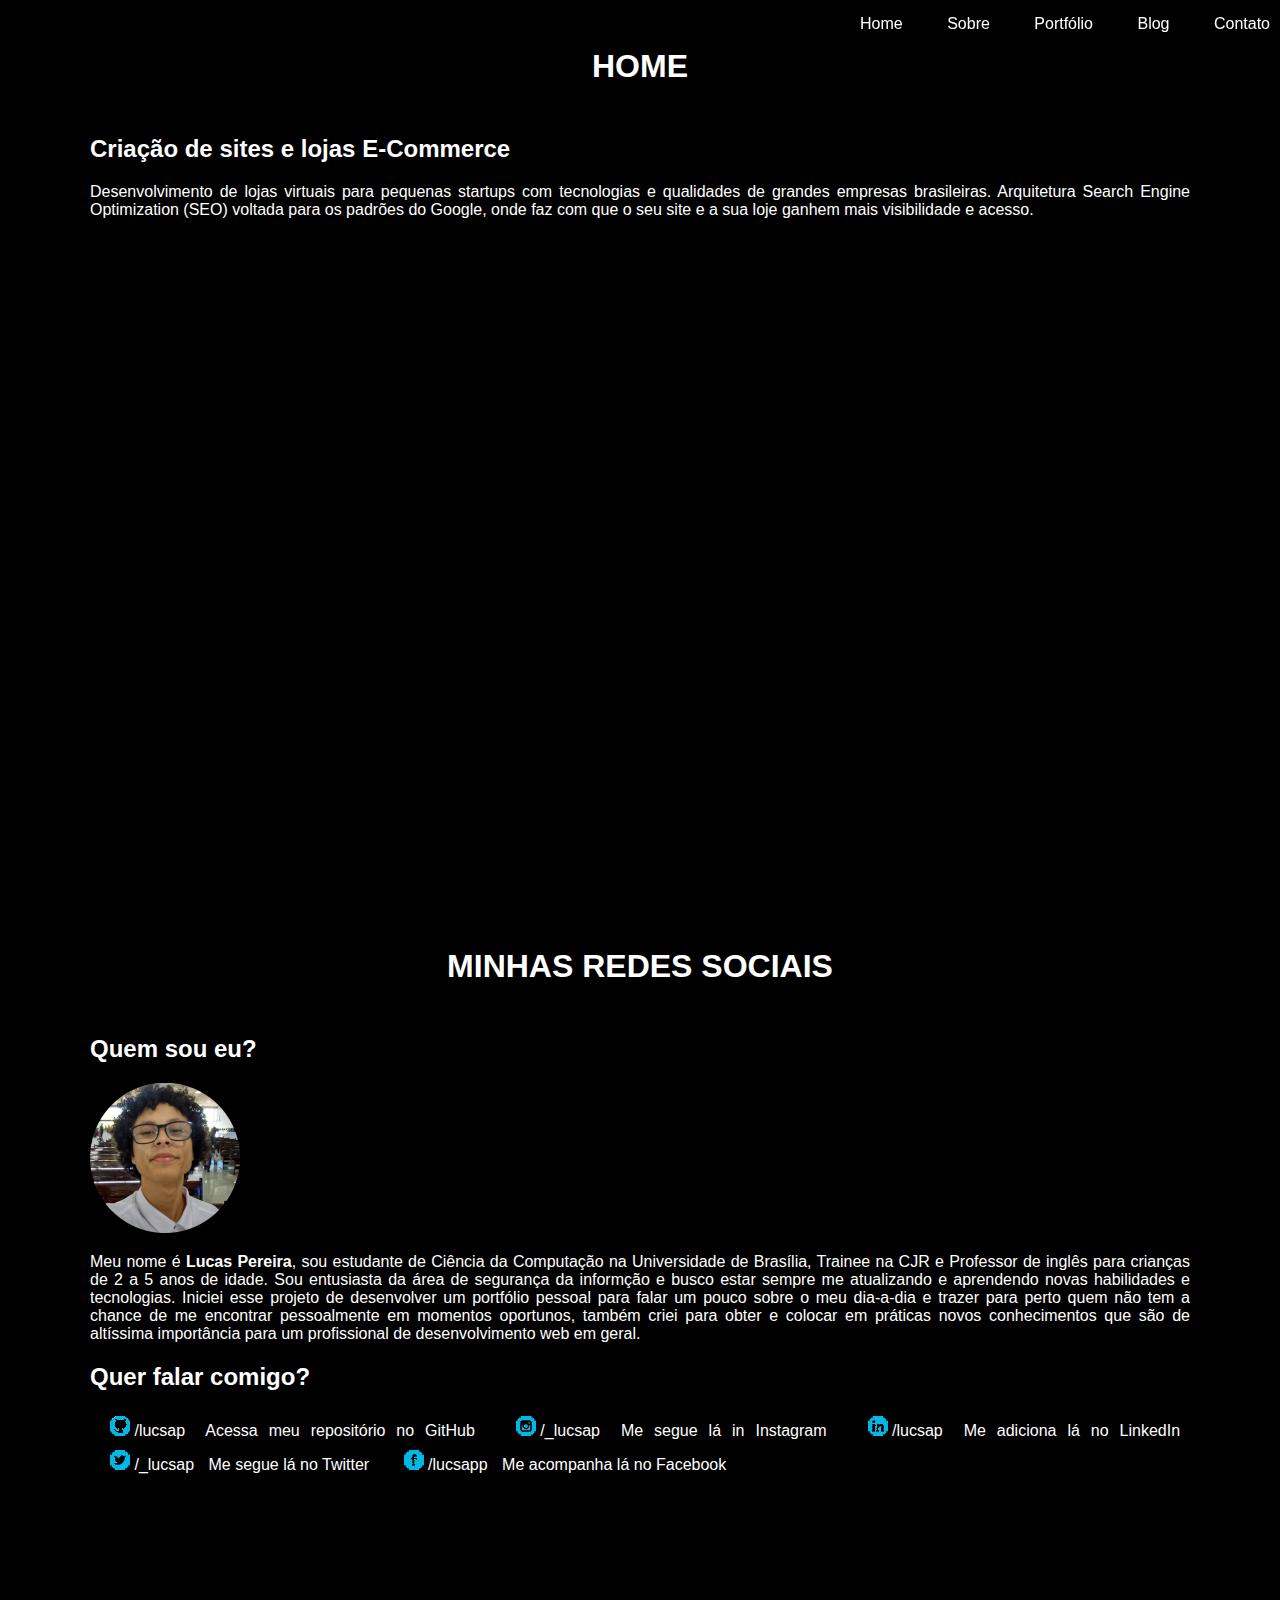
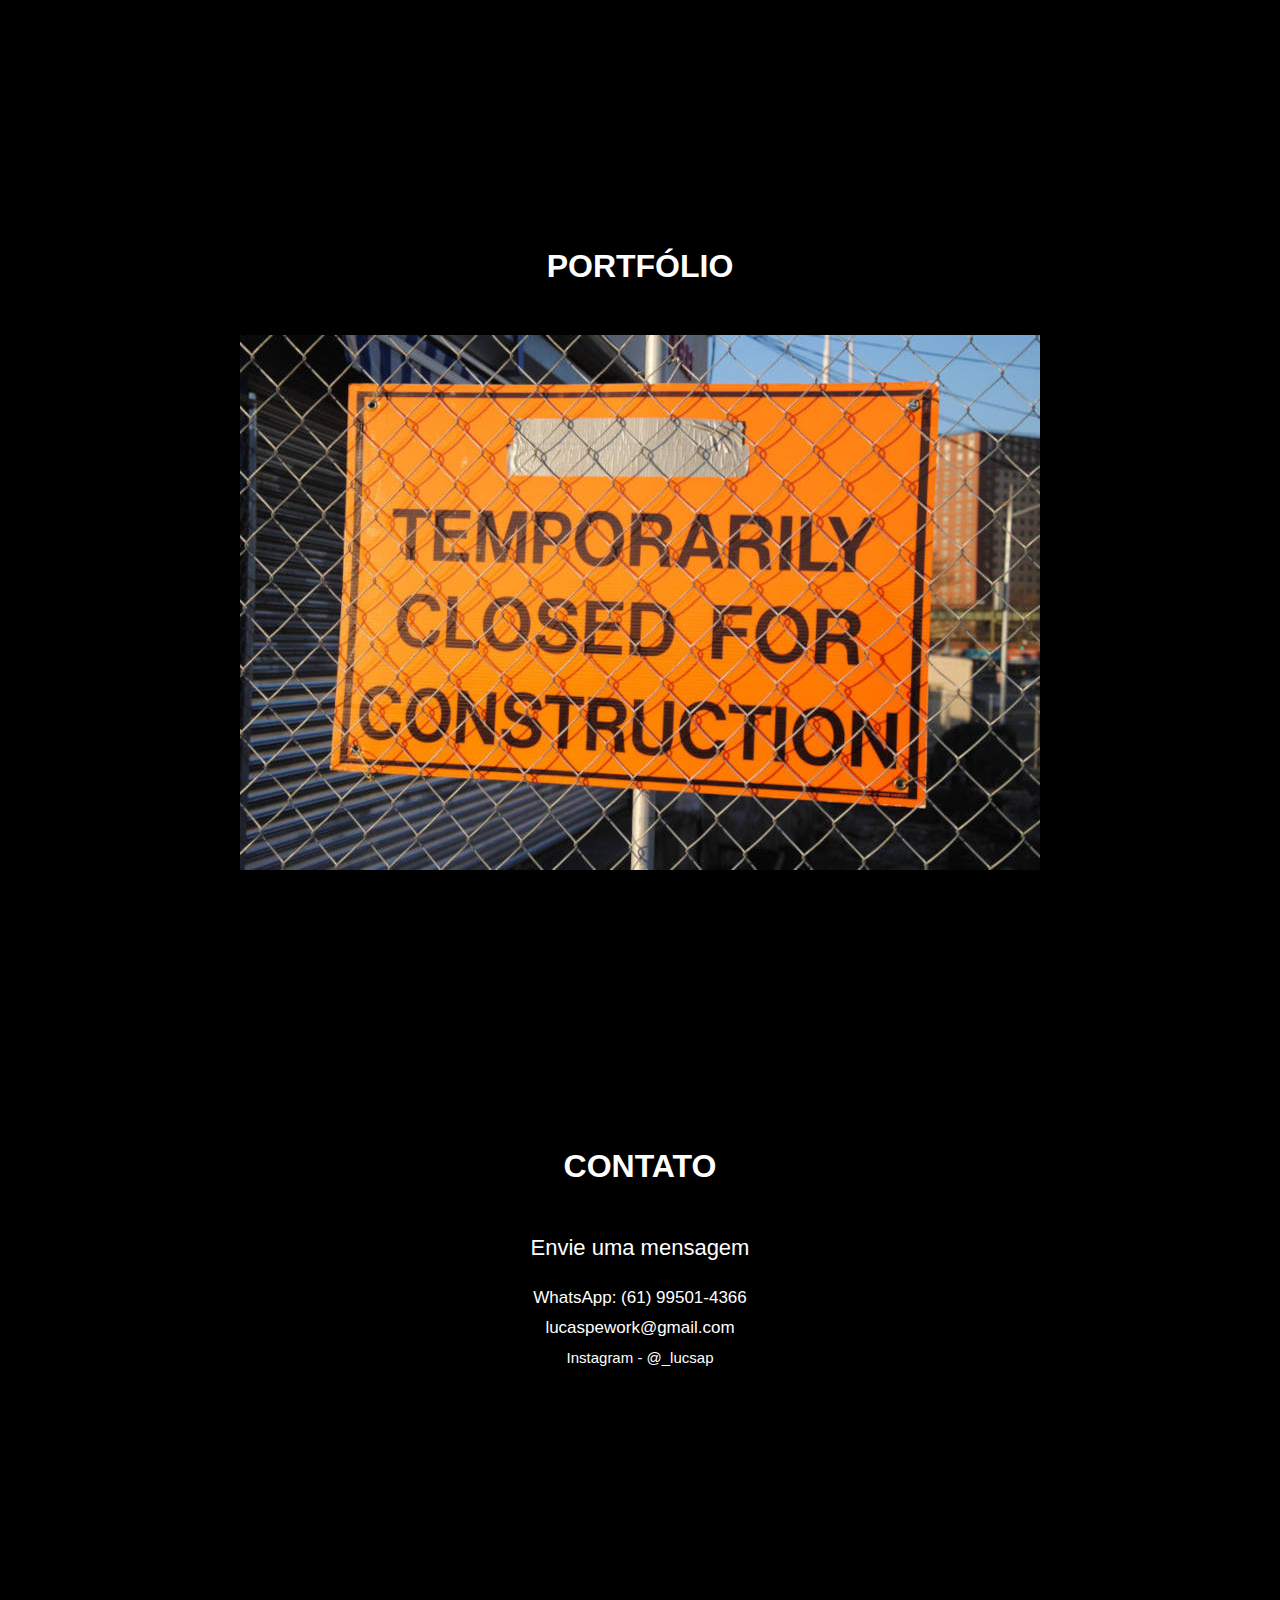
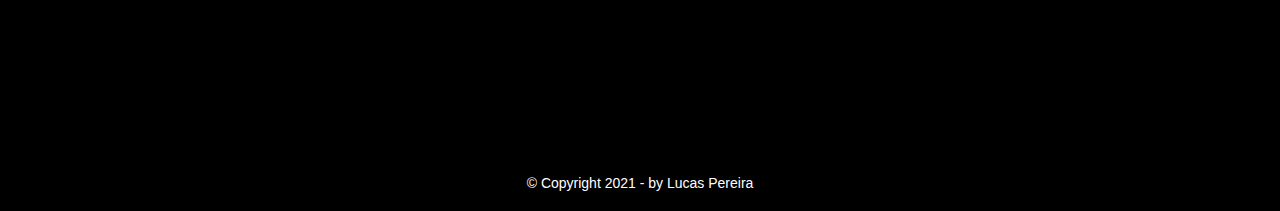
==== commit cc99a457: "tamanho de página" ====
--- a/index.html
+++ b/index.html
@@ -15,12 +15,12 @@
                 <li><a href="#section2" target="_self" rel="next">Sobre</a>
                 <li><a href="#section3" target="_self" rel="next">Portfólio</a>
                 <li><a href="blog/index.html" target="_self" rel="next">Blog</a>
-                <li><a href="#section5" target="_self" rel="next">Contato</a></li>
+                <li><a href="#section4" target="_self" rel="next">Contato</a></li>
             </ul>
         </header>
 
         <div id="section1">
-            <h1>HOME</h1>
+            <h1 id="first_h1">HOME</h1>
             <h2>Criação de sites e lojas E-Commerce</h2>
             <p>Desenvolvimento de lojas virtuais para pequenas startups com tecnologias e qualidades de grandes empresas brasileiras. Arquitetura Search Engine Optimization (SEO) voltada para os padrões do Google, onde faz com que o seu site e a sua loje ganhem mais visibilidade e acesso.</p>
         </div>
@@ -31,11 +31,11 @@
             <p>Meu nome é <strong>Lucas Pereira</strong>, sou estudante de Ciência da Computação na Universidade de Brasília, Trainee na CJR e Professor de inglês para crianças de 2 a 5 anos de idade. Sou entusiasta da área de segurança da informção e busco estar sempre me atualizando e aprendendo novas habilidades e tecnologias. Iniciei esse projeto de desenvolver um portfólio pessoal para falar um pouco sobre o meu dia-a-dia e trazer para perto quem não tem a chance de me encontrar pessoalmente em momentos oportunos, também criei para obter e colocar em práticas novos conhecimentos que são de altíssima importância para um profissional de desenvolvimento web em geral.</p>
             <h2>Quer falar comigo?</h2>
             <ul>
-                <li><a href="https://github.com/lucsap" target="_blank" rel="external"><img src="imagens/icone-github-blue.png" alt="GitHub Icon">/lucsap</a> Acessa meu repositório no GitHub</li>
-                <li><a href="https://www.instagram.com/_lucsap/?hl=pt-br" target="_blank" rel="external"><img src="imagens/icone-instagram-blue.png" alt="Instagram Icon">/_lucsap</a> Me segue lá in Instagram</li>
-                <li><a href="https://www.linkedin.com/in/lucsap/" target="_blank" rel="external"><img src="imagens/icone-linkedin-blue.png" alt="LinkedIn Icon">/lucsap</a> Me adiciona lá no LinkedIn</li>
-                <li><a href="https://twitter.com/_lucsap" target="_blank" rel="external"><img src="imagens/icone-twitter-blue.png" alt="Twitter Icon">/_lucsap</a> Me segue lá no Twitter</li>
-                <li><a href="https://www.facebook.com/lucsapp/" target="_blank" rel="external"><img src="imagens/icone-facebook-blue.png" alt="Facebook Icon">/lucsapp</a> Me acompanha lá no Facebook</li>
+                <li><a href="https://github.com/lucsap" target="_blank" rel="external"><img src="imagens/icone-github-blue.png" alt="GitHub Icon"> /lucsap</a> Acessa meu repositório no GitHub</li>
+                <li><a href="https://www.instagram.com/_lucsap/?hl=pt-br" target="_blank" rel="external"><img src="imagens/icone-instagram-blue.png" alt="Instagram Icon"> /_lucsap</a> Me segue lá in Instagram</li>
+                <li><a href="https://www.linkedin.com/in/lucsap/" target="_blank" rel="external"><img src="imagens/icone-linkedin-blue.png" alt="LinkedIn Icon"> /lucsap</a> Me adiciona lá no LinkedIn</li>
+                <li><a href="https://twitter.com/_lucsap" target="_blank" rel="external"><img src="imagens/icone-twitter-blue.png" alt="Twitter Icon"> /_lucsap</a> Me segue lá no Twitter</li>
+                <li><a href="https://www.facebook.com/lucsapp/" target="_blank" rel="external"><img src="imagens/icone-facebook-blue.png" alt="Facebook Icon"> /lucsapp</a> Me acompanha lá no Facebook</li>
             </ul>
         </div>
         <div id="section3">
@@ -46,7 +46,7 @@
                 <img src="imagens/closed-440.jpg" alt="Foto Em-breve" style="width: auto;">
             </picture>
         </div>
-        <div id="section5">
+        <div id="section4">
             <h1>CONTATO</h1>
             <div style="margin: auto; max-width: 400px; font-size: 22px;">
                 <p>Envie uma mensagem</p>
--- a/Home/style.css
+++ b/Home/style.css
@@ -3,8 +3,9 @@
 padding -> configuração interna ao objeto
 */
 
+/* a cada 1rem será considerada 10px */
+
 html {
-    /* a cada 1rem será considerada 10px */
     font-size: 62.5%;
 }
 
@@ -23,16 +24,13 @@
 }
 
 header#menu {
-    /*background-color: transparent;*/
     padding: 1.0rem;
     text-align: right;
     position: fixed;
-    /* background-color: rgba(00, 00, 00, 0.6);*/
-    background-color: rgba(00, 00, 00, 0.6);
-    /*width: 70%;*/
+    width: 70%;
     max-width: 98.0rem;
     top: 0.0rem;
-    left: 60%;
+    left: 30%;
 }
 
 ul {
@@ -47,7 +45,7 @@
 }
 
 a {
-    padding: 2px 15px;
+    padding: 0.5rem 1rem;
     display: inline-block;
     color: white;
     text-decoration: none;
@@ -64,7 +62,7 @@
 }
 
 h1 {
-    margin: 5.0rem;
+    margin: 5rem;
     padding: 0;
     text-align: center;
 }
@@ -75,25 +73,6 @@
     width: 100%;
 }
 
-section#corpo {
-    width: 30vw;
-    display: block;
-    float: left;
-}
-
-aside#lateral {
-    width: 60%;
-    display: block;
-    float: right;
-}
-
-img#image {
-    background-size: 100%;
-    background-repeat: no-repeat;
-    width: 700px;
-    margin: 4%;
-}
-
 div#section2 {
     height: 100vh;
     display: inline-block;
@@ -105,19 +84,17 @@
     display: inline-block;
     width: 100%;
     text-align: center;
-    margin-left: -4px;
-}
-
-/*
+    justify-content: center;
+}
+
+/* div#sectionX {
+    height: 100vh;
+    display: inline-block;
+    width: 100%;
+} */
+
 div#section4 {
-    height: 100vh;
-    display: inline-block;
-    width: 100%;
-}
-*/
-
-div#section5 {
-    height: 61.0rem;
+    height: 66.3rem;
     display: inline-block;
     width: 100%;
     text-align: center;
@@ -129,9 +106,9 @@
     text-align: center;
 }
 
-@media screen and (min-width: 1024px) {
-
-}
+/* @media screen and (min-width: 1024px) {
+
+} */
 
 @media screen and (min-width: 768px) and (max-width: 1023px) {
     html {
@@ -153,32 +130,29 @@
     }
 
     ul {
-        padding: 12px 0px;
+        padding: 3rem 0rem;
     }
 
     a {
-        padding: 3.5px;
+        padding: 0.1rem;
     }
 
     h1 {
-        margin-top: 75px;
+        margin-top: 1.5em;
     }
 
     h2 {
         font-size: 6.2rem;
     }
 
-    section#corpo {
-        width: 80vw;
-        display: block;
-        float: left;
-    }
-
-    aside#lateral {
-        width: 83vw;
-        display: block;
-        float: right;
-    }    
+    div#section3 {
+        height: 100rem;
+        display: inline-block;
+        width: 100%;
+        text-align: center;
+        justify-content: center;
+    }
+
     footer#rodape {
         font-size: 4.0rem;
     }
@@ -204,39 +178,30 @@
     }
 
     ul {
-        padding: 12px 0px;
+        padding: 3rem 0rem;
     }
 
     a {
-        padding: 3.5px;
+        padding: 0.1rem;
     }
 
     h1 {
-        margin-top: 75px;
+        margin-top: 1.5em;
     }
 
     h2 {
         font-size: 6.2rem;
     }
 
-    section#corpo {
-        width: 100%;
-        display: block;
-        float: left;
-    }
-
-    aside#lateral {
-        width: 78vw;
-        display: block;
-        float: right;
-    }
-
-    img#image {
-        background-size: 100%;
-        width: 600px;
+    div#section3 {
+        height: 100rem;
+        display: inline-block;
+        width: 100%;
+        text-align: center;
+        justify-content: center;
     }
 
     footer#rodape {
         font-size: 4.0rem;
     }
-}
+}